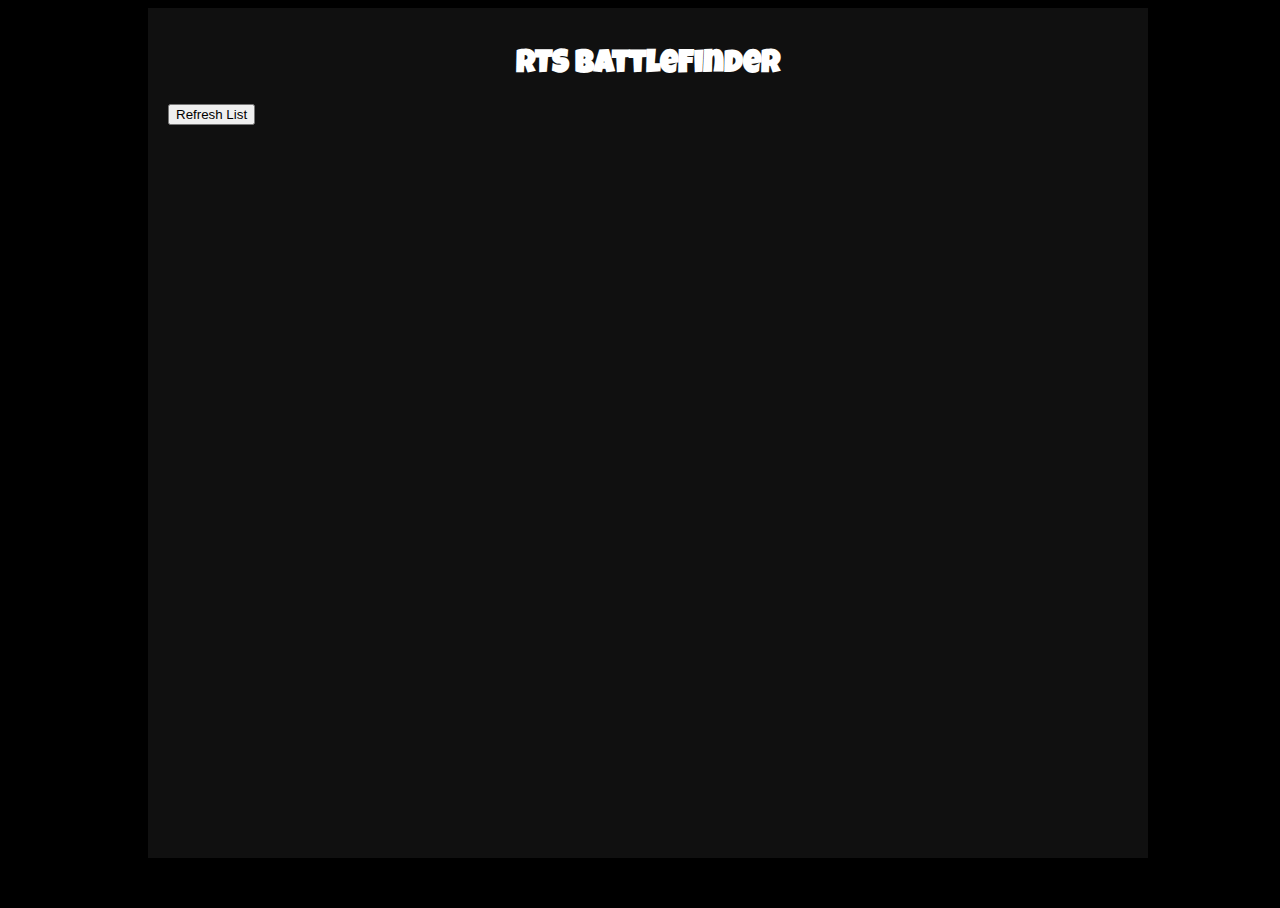
==== index.html @ 4a575160 "initial commit" ====
<!DOCTYPE html>
<html lang="en">
  <head>
    <meta charset="utf-8">
    <meta name="viewport" content="width=device-width">
    <title>RTS BattleFinder</title>
    <link href="style.css" rel="stylesheet" type="text/css" />
    <!-- font styles-->
    <link href="https://fonts.googleapis.com/css?family=Luckiest+Guy|Tinos&display=swap" rel="stylesheet">
  </head>
  <body>
    <div class="container">
      <h1>RTS BattleFinder</h1>
      
      <div class="results">
        <ul id="results-list">

        </ul>
      </div>
      <button class="refresh">Refresh List</button>

      
    </div>

    <script src="https://code.jquery.com/jquery-3.3.1.js" integrity="sha256-2Kok7MbOyxpgUVvAk/HJ2jigOSYS2auK4Pfzbm7uH60=" crossorigin="anonymous"></script>


    <script src="script.js"></script>
  </body>
</html>
---- style.css ----
html, body {
    background-color: black;
    color: lightgray;
    width: 100%;
    height: 100%;
  }
  
  h1 {
    font-family: 'Luckiest Guy', cursive;
    text-align: center;
    color: white;
  }
  
  body {
    font-family: 'Tinos', serif;
  }
  
  .results {
    width: 75%
  }
  
  .container {
    display: block;
    margin: 0 auto;
    background-color: #101010;
    width: 75%;
    height: 90%;
    padding: 20px;
  }
  
  li {
    margin-top: 20px;
  }
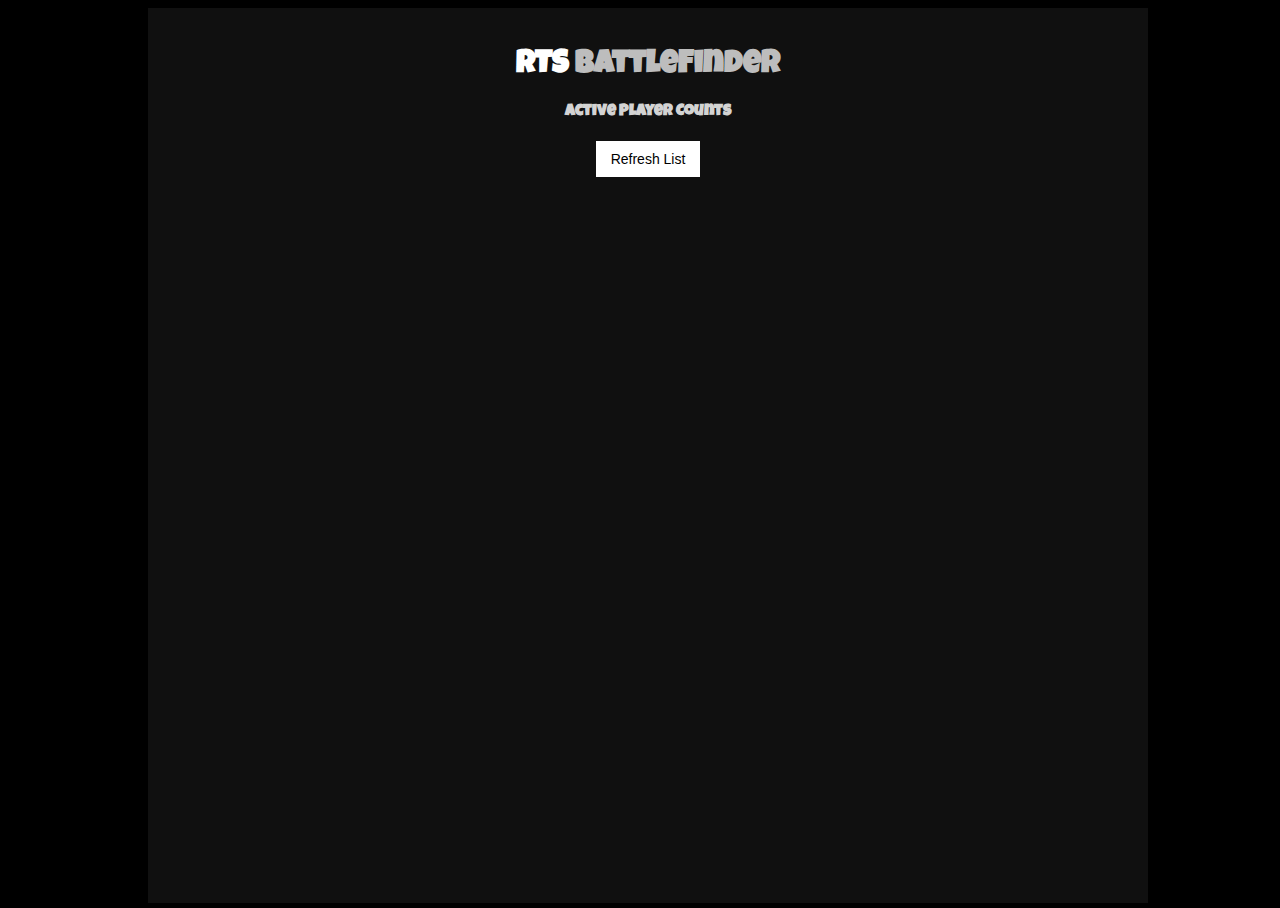
==== commit c7319c92: "added styles" ====
--- a/index.html
+++ b/index.html
@@ -10,7 +10,8 @@
   </head>
   <body>
     <div class="container">
-      <h1>RTS BattleFinder</h1>
+      <h1><span class="white">RTS</span> <span class="gray">BattleFinder</span></h1>
+      <h4>Active Player Counts</h4>
       
       <div class="results">
         <ul id="results-list">
--- a/style.css
+++ b/style.css
@@ -5,18 +5,20 @@
     height: 100%;
   }
   
-  h1 {
+  h1, h4 {
     font-family: 'Luckiest Guy', cursive;
     text-align: center;
-    color: white;
   }
+
+
   
   body {
     font-family: 'Tinos', serif;
   }
   
   .results {
-    width: 75%
+    width: 75%;
+    margin: 0 auto;
   }
   
   .container {
@@ -24,12 +26,55 @@
     margin: 0 auto;
     background-color: #101010;
     width: 75%;
-    height: 90%;
+    height: 95%;
     padding: 20px;
   }
   
+
+  ul {
+    list-style-image: url(flag.png);
+    width: 70%;
+    margin: auto;
+  }
+
   li {
     margin-top: 20px;
+    width: 100%
+  }
+
+  .blue {
+    color: #009fc7;
+    float: right;
+  }
+
+  .gray {
+    color: #BDBDBD;
+  }
+
+  .white {
+    color: white;
+  }
+
+  button {
+    display: block;
+    margin: 0 auto;
+
+    -moz-appearance: none;
+    -webkit-appearance: none;
+    padding-left: 15px;
+    padding-right: 15px;
+    padding-top: 10px;
+    padding-bottom: 10px;
+    border: none;
+    background-color: white;
+    color: black;
+    font-size: 14px;
+    transition: all 0.3s ease;
+    cursor: pointer;
+  }
+
+  button:hover {
+    background-color: #009fc7;
   }
   
   
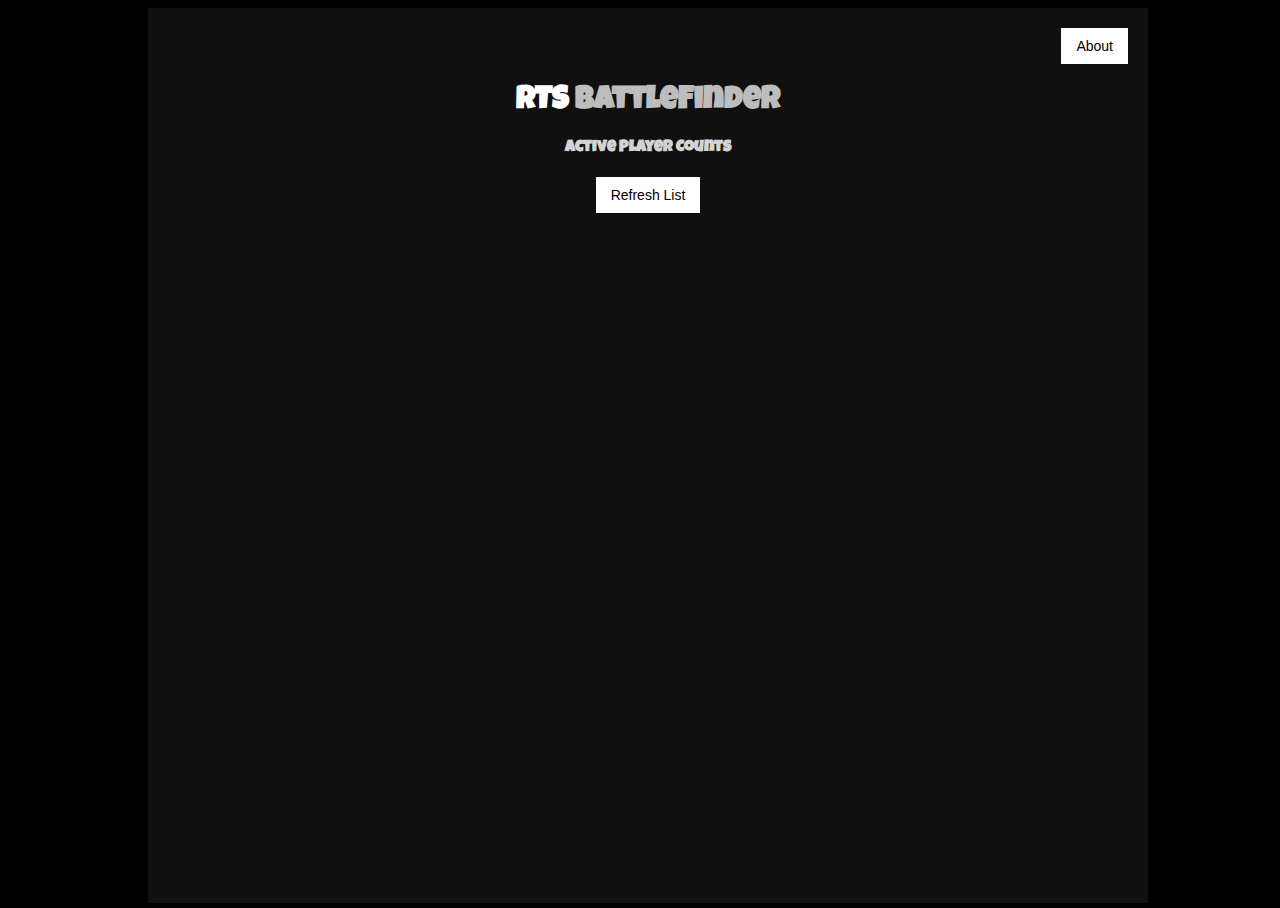
==== commit f359b2d8: "added about.html and readme.md and continued progress on styling the app" ====
--- a/index.html
+++ b/index.html
@@ -10,6 +10,9 @@
   </head>
   <body>
     <div class="container">
+      <div class="toabout">
+        <a href="about.html"><button>About</button></a>
+      </div>
       <h1><span class="white">RTS</span> <span class="gray">BattleFinder</span></h1>
       <h4>Active Player Counts</h4>
       
--- a/style.css
+++ b/style.css
@@ -8,6 +8,14 @@
   h1, h4 {
     font-family: 'Luckiest Guy', cursive;
     text-align: center;
+  }
+
+  a {
+    text-decoration: none;
+  }
+
+  a:link {
+    color: #009fc7;
   }
 
 
@@ -39,7 +47,8 @@
 
   li {
     margin-top: 20px;
-    width: 100%
+    width: 100%;
+    color: white;
   }
 
   .blue {
@@ -78,4 +87,18 @@
   }
   
   
-  +  .toabout {
+    display: flex;
+    flex-direction: row;
+    justify-content: flex-end;
+  }
+
+  .story {
+    width: 60%;
+    margin: 0 auto;
+    font-size: 18px;
+  }
+  
+  .story > p {
+    line-height: 2;
+  }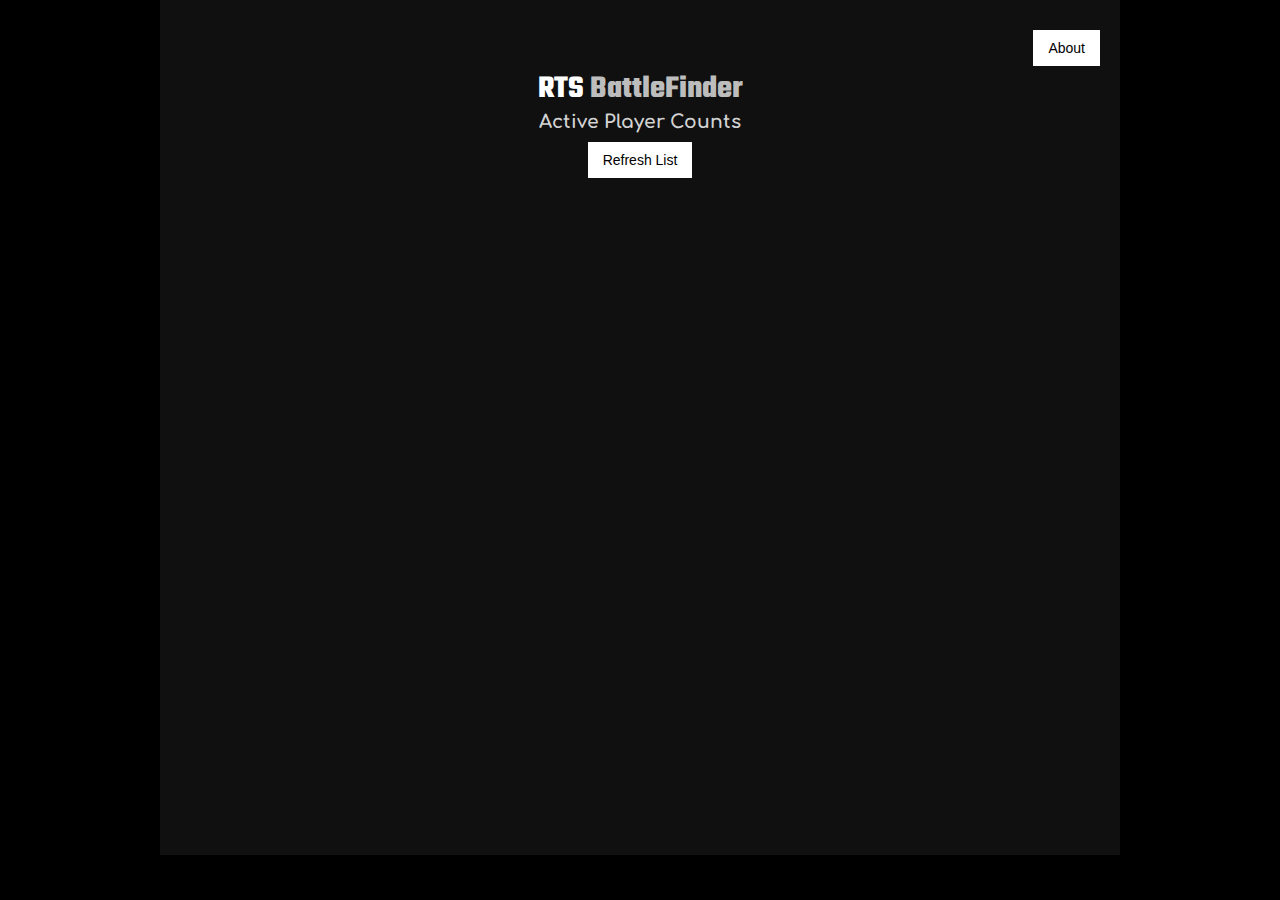
==== commit 8464dff9: "updated styles and fonts" ====
--- a/index.html
+++ b/index.html
@@ -6,7 +6,7 @@
     <title>RTS BattleFinder</title>
     <link href="style.css" rel="stylesheet" type="text/css" />
     <!-- font styles-->
-    <link href="https://fonts.googleapis.com/css?family=Luckiest+Guy|Tinos&display=swap" rel="stylesheet">
+    <link href="https://fonts.googleapis.com/css?family=Comfortaa|Teko&display=swap" rel="stylesheet">
   </head>
   <body>
     <div class="container">
@@ -14,7 +14,7 @@
         <a href="about.html"><button>About</button></a>
       </div>
       <h1><span class="white">RTS</span> <span class="gray">BattleFinder</span></h1>
-      <h4>Active Player Counts</h4>
+      <h3 class="subheader">Active Player Counts</h3>
       
       <div class="results">
         <ul id="results-list">
--- a/style.css
+++ b/style.css
@@ -1,3 +1,14 @@
+/*CSS Reset*/
+* {
+	padding: 0;
+	margin: 0;
+	border: 0;
+}
+
+* {
+	box-sizing: border-box;
+}
+
 html, body {
     background-color: black;
     color: lightgray;
@@ -6,8 +17,13 @@
   }
   
   h1, h4 {
-    font-family: 'Luckiest Guy', cursive;
+    font-family: 'Teko', sans-serif;
     text-align: center;
+  }
+
+  .subheader {
+    text-align: center;
+    font-family: 'Comfortaa', cursive;
   }
 
   a {
@@ -21,7 +37,7 @@
 
   
   body {
-    font-family: 'Tinos', serif;
+    font-family: 'Comfortaa', cursive;
   }
   
   .results {
@@ -67,6 +83,7 @@
   button {
     display: block;
     margin: 0 auto;
+    margin-top: 10px;
 
     -moz-appearance: none;
     -webkit-appearance: none;
